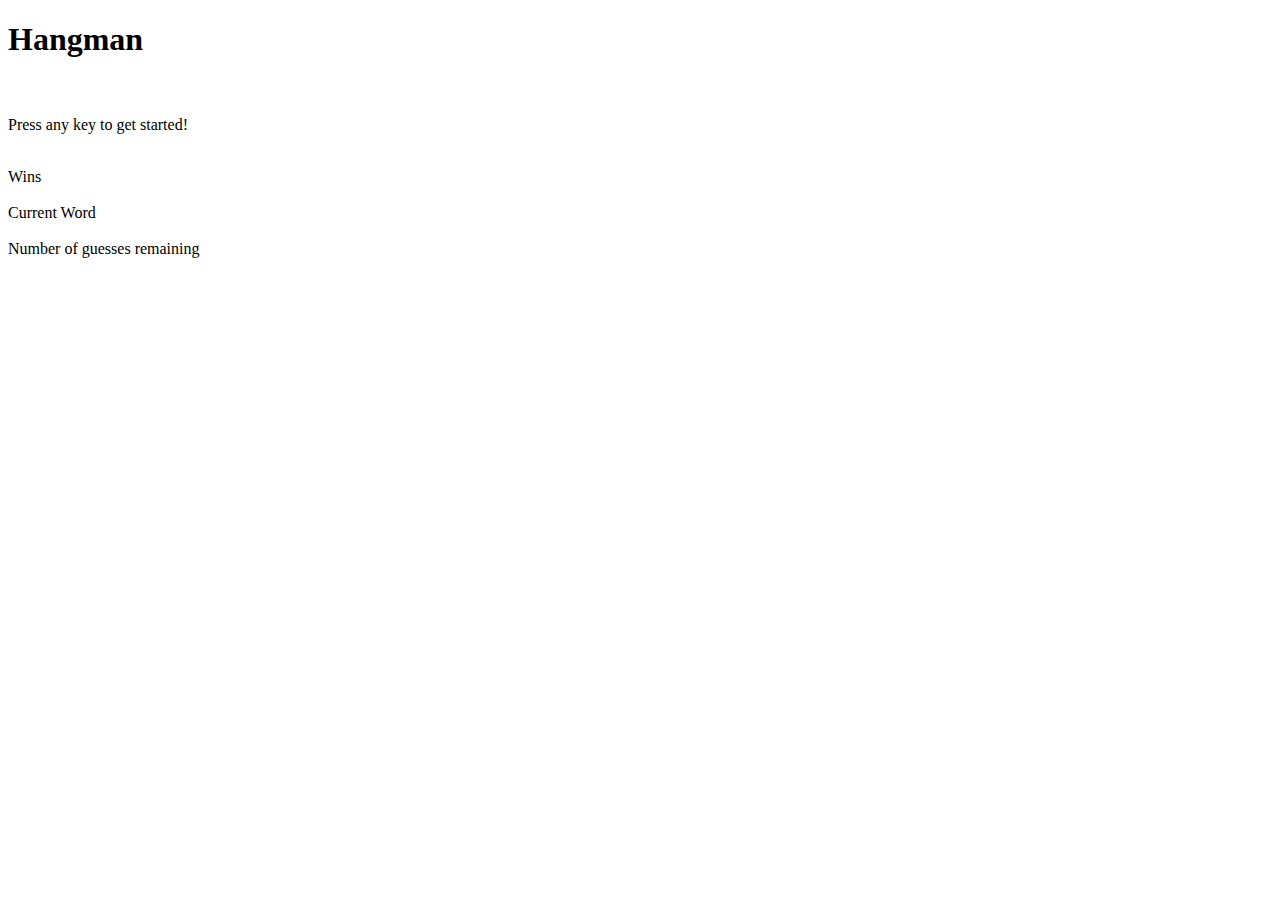
==== hangman.html @ 33bc2296 "hangman game basic" ====
<!--- a way to take user input
    - a way to score
    - keeping track of the number of guesses
    - keeping track of the number of the wrong guesses
    - a way to build correct guesses
    - use if else statements

    whats needed:
    - a way to take user input
    - a way to score:
        * use if/else to determine if the user types in correct letter in word... if (correct letter) is typed, add letter to display and add point if win, and subtract from the #of wrong guesses allowed.
          else subtract from the wrong guesses...
             1) var (maxwrongguesses) var (wrongguessesleft) and make sure we dont run out of wrong guesses.
    - keeping track of the number of guesses
    - keeping track of the number of the wrong guesses
    - a way to build correct guesses
    - a way to reset the game
    use variables to store guesses, use counters to count number of guesses left, variable of max guesses
	place to put underscores
    !-->

   <!Doctype html>
<html lang="en-us">

<head>
  <meta charset="UTF-8">
  <title>About | Your Name</title>
</head>

<body>

<h1>Hangman</h1>

<br>
<br>
<div class="floatright">Press any key to get started!</p>
<br>
<div class="wins">Wins</div>
<br>
<div class="currentword">Current Word</div>
<br>
<div class="guess">Number of guesses remaining

</div>



  
</body>

</html>
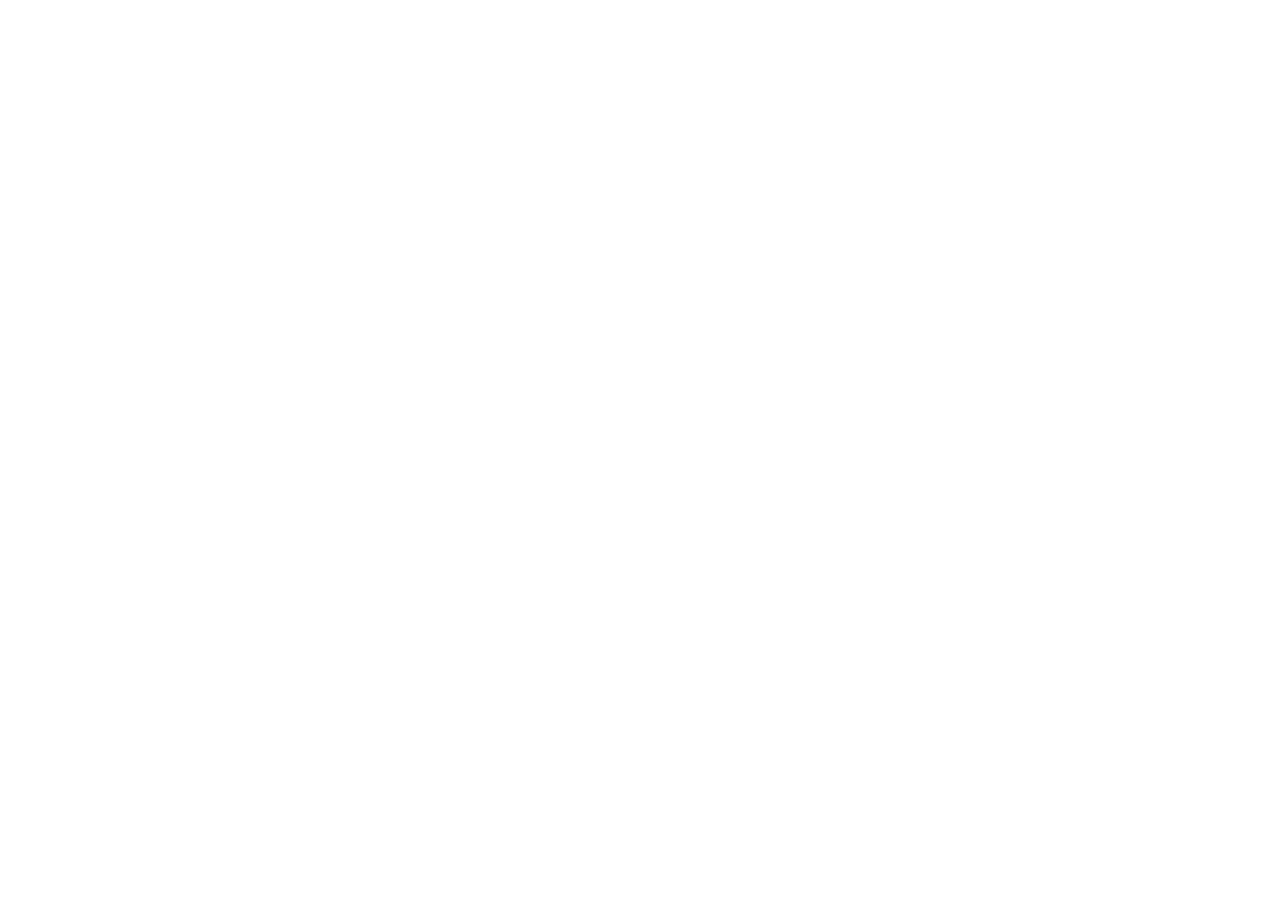
==== commit 4632267c: "homework" ====
--- a/hangman.html
+++ b/hangman.html
@@ -1,51 +1,49 @@
-   <!--- a way to take user input
-    - a way to score
-    - keeping track of the number of guesses
-    - keeping track of the number of the wrong guesses
-    - a way to build correct guesses
-    - use if else statements
 
-    whats needed:
-    - a way to take user input
-    - a way to score:
-        * use if/else to determine if the user types in correct letter in word... if (correct letter) is typed, add letter to display and add point if win, and subtract from the #of wrong guesses allowed.
-          else subtract from the wrong guesses...
-             1) var (maxwrongguesses) var (wrongguessesleft) and make sure we dont run out of wrong guesses.
-    - keeping track of the number of guesses
-    - keeping track of the number of the wrong guesses
-    - a way to build correct guesses
-    - a way to reset the game
-    use variables to store guesses, use counters to count number of guesses left, variable of max guesses
-	place to put underscores
-    !-->
-
-   <!Doctype html>
+<!Doctype html>
 <html lang="en-us">
 
 <head>
   <meta charset="UTF-8">
   <title>About | Your Name</title>
+  <link rel="stylesheet" href="assets/css/hangman.css">
 </head>
+<h1 align="center">Hang Krillin!</h1>
 
-<body>
+<script type="text/javascript">
+  
+var words = [
+"Seattle", "Anaheim", "Newark", "Dallas"];
 
-<h1>Hangman</h1>
+var word = words[Math.floor(Math.random() * words.length)];
 
-<br>
-<br>
-<div class="floatright">Press any key to get started!</p>
-<br>
-<div class="wins">Wins</div>
-<br>
-<div class="currentword">Current Word</div>
-<br>
-<div class="guess">Number of guesses remaining
+var answers = [];
+for (var i=0; i<word.length; i++) {
+  answers[i] = "_";
+}
 
-</div>
+var remaining = word.length;
 
+while (remaining > 0) {
+  alert(answers.join(" "));
+  var guess = prompt("The subject is Cities. First letter is capitalized.");
+  if (guess === null) {
+    break;
+  } else if (guess.length !==1) {
+    alert("Please enter a single letter");
+  } else {
 
+    for (var j = 0; j < word.length; j++) {
+      if (word[j] === guess){
+        answers[j] = guess;
+        remaining--;
 
-  
-</body>
+      }
+    
+    }
+  }
+}
 
+alert(answers.join(" "));
+alert("Good job! The answer was " + word);
+</script>
 </html>--- a/assets/css/hangman.css
+++ b/assets/css/hangman.css
@@ -0,0 +1,7 @@
+body{
+	background-image: url("http://vignette3.wikia.nocookie.net/anime-pedia/images/c/cc/Kid_krillin_peace.jpg/revision/latest?cb=20120217232535")
+}
+
+h1{
+	color:white;
+}